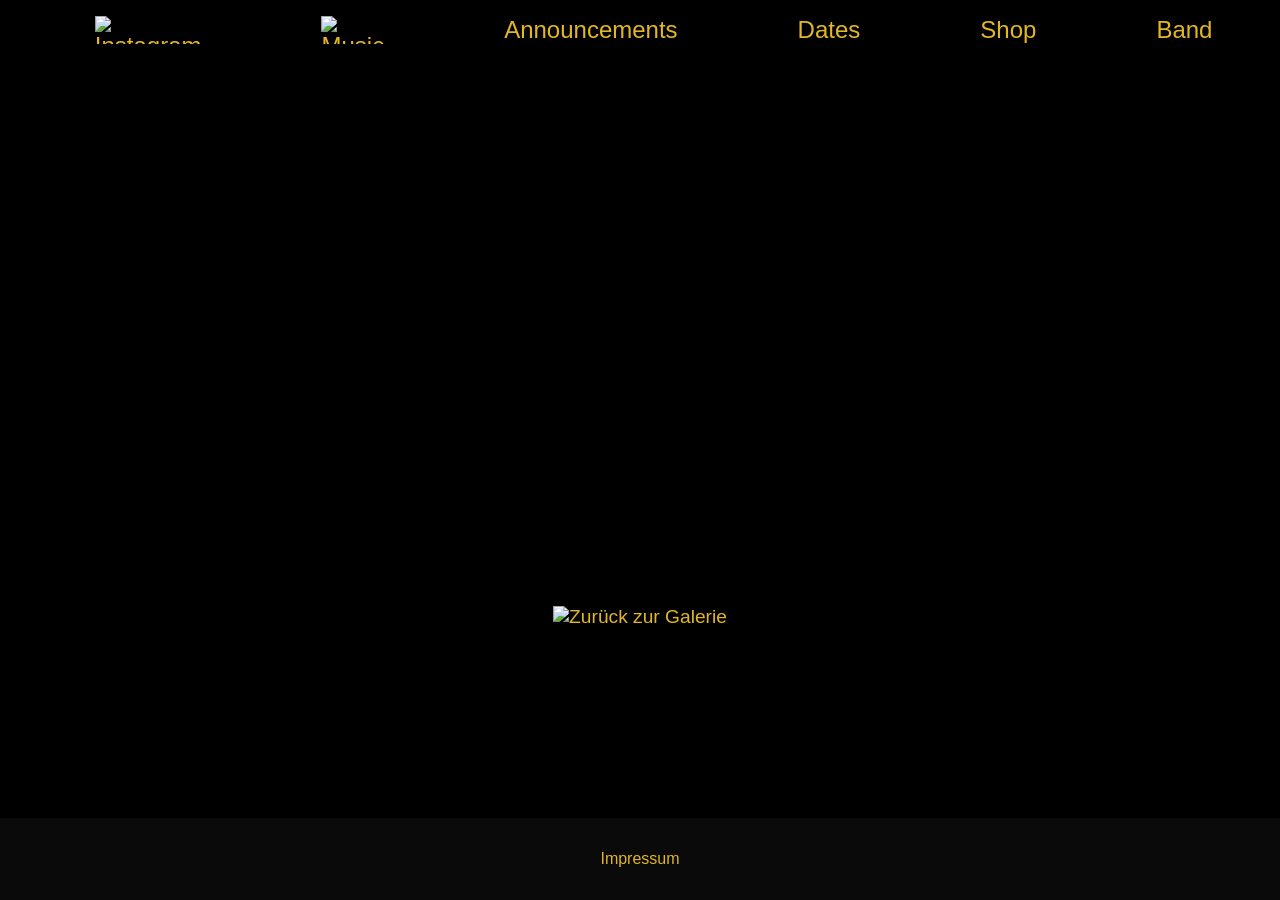
==== album.html @ e1f91ed0 "Add files via upload" ====
<!DOCTYPE html>
<html lang="de">
<head>
	<title>Majestätsbedarf</title>
	<link href="libraries/featherlight/featherlight.min.css" rel="stylesheet" />
	<link rel="stylesheet" href="styles/album.css">
	<meta charset="utf-8">
	<meta name="viewport" content="width=device-width, initial-scale=1.0">
	<script src="https://ajax.googleapis.com/ajax/libs/jquery/3.7.1/jquery.min.js"></script>
	
</head>

<body>

<div class="sitewrapper">

    <header class="header-container">

        <div id="background-foto">

            <picture class="js-banner">
			</picture>
<!-- 
            <div id="logowrapper">
                <h1 id="titellogo"></h1>
            </div> -->

        </div>


        <nav class="navbar">

            <a href="https://youtube.com/@majestatsbedarf?si=sIlyOgtETIAjD_en"
               target="_blank"
               class="nav-branding">
                <img src="Bilder/Icons/Youtube_2.svg" alt="Youtube Link">
            </a>

            <a href="https://www.instagram.com/majestaetsbedarf?utm_source=ig_web_button_share_sheet&igsh=ZDNlZDc0MzIxNw=="
               target="_blank"
               class="nav-branding">
                <img src="Bilder/Icons/Instagram_2.svg" alt="Instagram Link">
            </a>

            <a href="https://artists.landr.com/990591327085"
               target="_blank"
               class="nav-branding">
                <img src="Bilder/Icons/Music_2.svg" alt="Music Link">
            </a>


            <ul class="nav-menu">

                <li class="nav-item">
                    <a href="index.html#Announcements" class="nav-link">
                        Announcements
                    </a>
                </li>

                <li class="nav-item">
                    <a href="index.html#Dates" class="nav-link">
                        Dates
                    </a>
                </li>

                <li class="nav-item">
                    <a href="https://one-erection.sumupstore.com/produkte"
                       class="nav-link">
                        Shop
                    </a>
                </li>

                <li class="nav-item">
                    <a href="index.html#TheBand" class="nav-link">
                        Band
                    </a>
                </li>

                <li class="nav-item">
                    <a href="index.html#Fotos" class="nav-link">
                        Fotos
                    </a>
                </li>

            </ul>


            <div class="hamburger">
                <span class="bar"></span>
                <span class="bar"></span>
                <span class="bar"></span>
            </div>

        </nav>

    </header>


    <main>

        <!-- Album-Beschreibung -->

        <div class="page-title">
            <h2 class="js-album-description"></h2>
        </div>


        <!-- Bilder / Videos -->

        <div class="picture-layout">

            <div class="grid-container js-grid-container">
            </div>

        </div>


        <!-- Fotograf -->

        <div class="photo-credits">

            <p class="js-photographer"></p>

        </div>


        <!-- Zurück -->

        <div class="return-button">

            <a href="index.html#Fotos" class="return-link">

                <img src="pics/Icons/arrow_back.svg"
                     alt="Zurück zur Galerie">


            </a>

        </div>

    </main>


    <footer>

        <a href="impressum.html">
            Impressum
        </a>

    </footer>

</div>



<script src="libraries/featherlight/featherlight.min.js"></script>

<script>
    $.featherlight.defaults.type = 'image';
</script>

<script src="scripts/burgermenu.js"></script>
<script src="scripts/gallerydaten.js"></script>
<script src="scripts/album.js"></script>
	

</body>


</html>
---- libraries/featherlight/featherlight.min.css ----
/**
 * Featherlight - ultra slim jQuery lightbox
 * Version 1.7.13 - http://noelboss.github.io/featherlight/
 *
 * Copyright 2018, Noël Raoul Bossart (http://www.noelboss.com)
 * MIT Licensed.
**/
html.with-featherlight{overflow:hidden}.featherlight{
  display:none;
  position:fixed;
  top:0;
  right:0;
  bottom:0;
  left:0;
  z-index:2147483647;
  text-align:center;
  white-space:nowrap;
  cursor:pointer;
  background:#333;
  background:rgba(0,0,0,0)}.featherlight:last-of-type{background:rgba(0,0,0,.8)}.featherlight:before{content:'';display:inline-block;height:100%;vertical-align:middle}.featherlight .featherlight-content{
    position:relative;
    text-align:left;vertical-align:middle;
    display:inline-block;
    overflow:auto;
    padding:1px 1px 0;
    border-bottom:1px solid transparent;
    margin-left:5%;margin-right:5%;
    max-height:95%;
    background:#fff;
    cursor:auto;white-space:normal}.featherlight .featherlight-inner{display:block}.featherlight link.featherlight-inner,.featherlight script.featherlight-inner,.featherlight style.featherlight-inner{display:none}.featherlight .featherlight-close-icon{
      position:absolute;
      z-index:9999;
      top:0;
      right:0;
      line-height:25px;
      width:25px;
      cursor:pointer;
      text-align:center;font-family:Arial,sans-serif;
      background:#fff;background:rgba(255,255,255,.3);
      color:#000;border:0;padding:0}.featherlight .featherlight-close-icon::-moz-focus-inner{border:0;padding:0}.featherlight .featherlight-image{width:100%}.featherlight-iframe .featherlight-content{border-bottom:0;padding:0;-webkit-overflow-scrolling:touch}.featherlight iframe{border:0}.featherlight *{-webkit-box-sizing:border-box;-moz-box-sizing:border-box;box-sizing:border-box}@media only screen and (max-width:1024px){.featherlight .featherlight-content{margin-left:0;margin-right:0;max-height:98%;padding:1px 1px 0;border-bottom:1px solid transparent}}@media print{html.with-featherlight>*>:not(.featherlight){display:none}}
---- styles/album.css ----
:root {
    --fs-xl: clamp(3rem, 8vw + 1rem, 14rem);
    --fs-800: 2.5rem;
    --fs-700: 2rem;
    --fs-600: 1.5rem;
    --fs-500: 1.2rem;
    --fs-400: 1rem;
    --fs-300: 0.8rem;
    --fs-200: 0.7rem;
}


@font-face {
    font-family: 'Anton SC';
    src: url(../Anton_SC/AntonSC-Regular.ttf) format('truetype');
}


* {
    margin: 0;
    padding: 0;
    box-sizing: border-box;
}


html,
body {
    height: 100%;
    margin: 0;
    padding: 0;
}


body {
    background-color: black;
}


main {
    flex: 1;
}


.sitewrapper {
    background-color: black;
    font-family: 'Open Sans', sans-serif;
    font-weight: 300;
    color: black;
    min-height: 100vh;

    display: flex;
    flex-direction: column;

    width: 100%;
}


li {
    list-style: none;
}


a {
    color: #e3b625;
    text-decoration: none;
}


a:hover {
    color: #d01e2e;
}


p {
    font-size: var(--fs-500);
    font-weight: 300;
}


h2 {
    font-size: var(--fs-700);
    font-weight: 800;
}


.header-container {
    position: relative;
}


/* Banner-Bereich */

#background-foto {
    position: relative;

    width: 100%;
    height: 500px;
    overflow: hidden;
}


/* picture-Element */

.js-banner {
    display: block;
    width: 100%;
    height: 100%;
}


/* Banner-Bild */

.js-banner img {
    display: block;

    width: 100%;
    height: 100%;

    object-fit: cover;
    object-position: center;
}



#logowrapper {
    position: absolute;

    top: 40%;
    left: 50%;

    transform: translate(-50%, -50%);

    display: flex;

    justify-content: center;
    align-items: center;

    width: 100%;
    height: 50%;
}


#titellogo {
    width: 100%;
    height: 100%;

    display: flex;

    justify-content: center;
    align-items: center;

    text-align: center;

    color: #e3b625;

    white-space: normal;

    text-shadow:
        3px 3px 4px rgba(0, 0, 0, 0.6);

    text-decoration: none;

    font-family: 'Open Sans', sans-serif;

    font-size: var(--fs-xl);

    font-weight: 600;
    font-style: normal;
}


/* =========================
   NAVIGATION
   ========================= */

.navbar {
    min-height: 60px;

    display: flex;

    justify-content: center;
    align-items: center;

    gap: 120px;

    padding: 0 24px;

    z-index: 100000;

    position: fixed;

    top: 0;
    left: 0;

    width: 100%;

    background-color: rgba(0, 0, 0, 0.5);
}


.nav-branding {
    font-size: var(--fs-500);

    display: flex;
    align-items: center;
}


.nav-branding img {
    max-height: 28px;

    display: block;
}


.nav-menu {
    display: flex;

    justify-content: space-between;
    align-items: center;

    gap: 120px;
}


.nav-link {
    transition: 0.3s ease;

    font-size: var(--fs-500);

    font-weight: 400;

    color: #e3b625;
}


.nav-link:hover {
    color: #d01e2e;
}


/* =========================
   HAMBURGER
   ========================= */

.hamburger {
    display: none;

    cursor: pointer;
}


.bar {
    display: block;

    width: 25px;
    height: 3px;

    margin: 5px auto;

    transition: all 0.3s ease-in-out;

    background-color: white;
}


/* =========================
   MOBILE NAVIGATION
   ========================= */

@media (max-width: 768px) {

    .hamburger {
        display: block;
    }


    .hamburger.active .bar:nth-child(2) {
        opacity: 0;
    }


    .hamburger.active .bar:nth-child(1) {
        transform:
            translateY(8px)
            rotate(45deg);
    }


    .hamburger.active .bar:nth-child(3) {
        transform:
            translateY(-8px)
            rotate(-45deg);
    }


    .nav-menu {
        position: fixed;

        left: -100%;
        top: 60px;

        gap: 0;

        flex-direction: column;

        background-color: rgba(0, 0, 0, 0.5);

        width: 100%;

        text-align: center;

        transition: 0.3s;
    }


    .nav-menu.active {
        left: 0;
    }


    .nav-item {
        margin: 16px 0;
    }


    .navbar {
        gap: 30px;
    }


    /* Banner auf Mobilgeräten */

    #background-foto {
        height: 350px;
    }

}


/* =========================
   INHALT
   ========================= */

.Inhalt {
    display: flex;

    flex-direction: column;

    align-items: center;

    padding:
        0 5% 0 5%;
}


/* =========================
   ALBUM-BESCHREIBUNG
   ========================= */

.page-title {
    width: 100%;

    display: flex;

    justify-content: center;
    align-items: center;

    padding:
        25px 5px 25px 5px;
}


.page-title h2 {
    text-align: center;

    font-size: var(--fs-500);

    font-weight: 300;

    color: white;
}


/* =========================
   FOTO-GRID
   ========================= */

.grid-container {
    display: grid;

    grid-template-columns:
        repeat(3, 1fr);

    justify-items: center;

    width: 100%;

    gap: 20px;

    padding: 0 20px;

    margin-bottom: 20px;
}


.grid-item {
    display: flex;

    justify-content: center;
    align-items: center;

    object-fit: contain;

    width: auto;
    height: auto;

    overflow: hidden;
}


/* =========================
   ALBUM-BILDER
   ========================= */

.album-picture {
    max-height: 300px;

    width: 100%;
    height: auto;

    object-fit: contain;

    border: 1px solid white;
}


/* =========================
   ALBUM-VIDEOS
   ========================= */

.album-movie {
    max-height: 300px;

    width: auto;
    height: auto;

    object-fit: contain;

    border: 1px solid white;
}


/* =========================
   HOVER-EFFEKT
   ========================= */

.grow {
    transition:
        all 0.2s ease-in-out;
}


.grow:hover {
    transform: scale(1.1);
}


/* =========================
   FOTOGRAF
   ========================= */

.photo-credits {
    text-align: center;

    padding: 5px;

    font-size: var(--fs-300);

    color: white;
}


/* =========================
   ZURÜCK-BUTTON
   ========================= */

.return-button {
    display: flex;

    justify-content: center;
    align-items: center;

    padding: 2%;
}


.return-button a {
    display: flex;

    align-items: center;

    font-size: var(--fs-300);
}


/* =========================
   FOOTER
   ========================= */

footer {
    display: flex;

    justify-content: center;

    padding: 2em;

    background: #0a0a0a;
}


footer a {
    color: #e3b625;
}


footer a:hover {
    color: #d01e2e;
}


/* =========================
   DESKTOP
   ========================= */

@media (min-width: 769px) {

    :root {
        --fs-xl: clamp(
            1.5rem,
            8vw + 1rem,
            12rem
        );

        --fs-800: 1.7rem;
        --fs-700: 2rem;
        --fs-600: 2rem;
        --fs-500: 1.5rem;
        --fs-400: 1.3rem;
        --fs-300: 1.2rem;
        --fs-200: 0.9rem;
    }

}


/* =========================
   MOBILE GRID
   ========================= */

@media (max-width: 768px) {

    .grid-container {
        grid-template-columns: 1fr;
    }


    .album-picture {
        max-width: 100%;
        max-height: 300px;
    }


    .album-movie {
        max-width: 100%;
        max-height: 300px;
    }

}
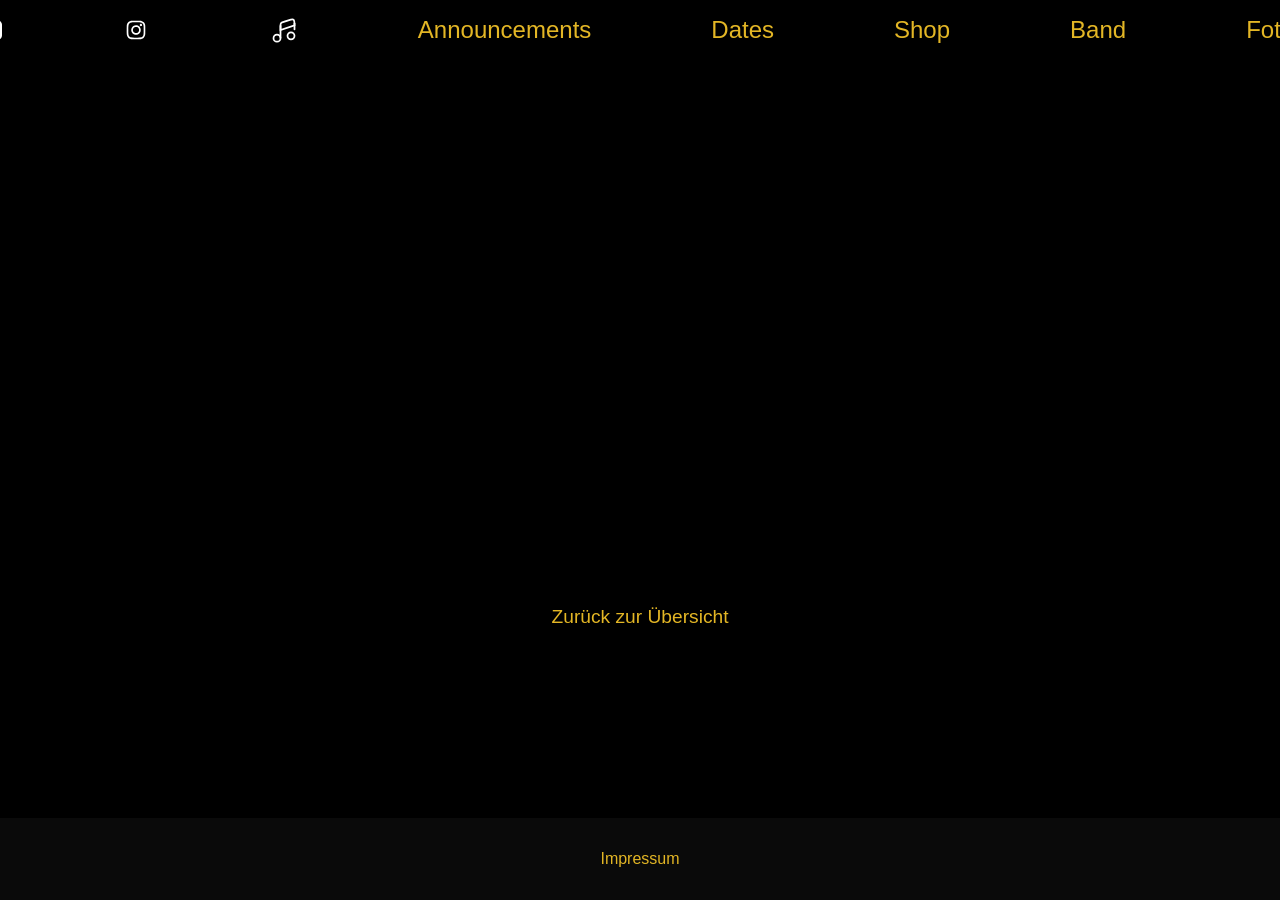
==== commit 00270fe3: "Add files via upload" ====
--- a/album.html
+++ b/album.html
@@ -64,7 +64,7 @@
                 </li>
 
                 <li class="nav-item">
-                    <a href="https://one-erection.sumupstore.com/produkte"
+                    <a href="https://majestaetsbedarf.sumupstore.com/produkte"
                        class="nav-link">
                         Shop
                     </a>
@@ -130,10 +130,10 @@
 
             <a href="index.html#Fotos" class="return-link">
 
-                <img src="pics/Icons/arrow_back.svg"
-                     alt="Zurück zur Galerie">
+                Zurück zur Übersicht
 
-
+                <!-- <img src="pics/Icons/arrow_back.svg"
+                     alt="Zurück zur Galerie"> -->
             </a>
 
         </div>
